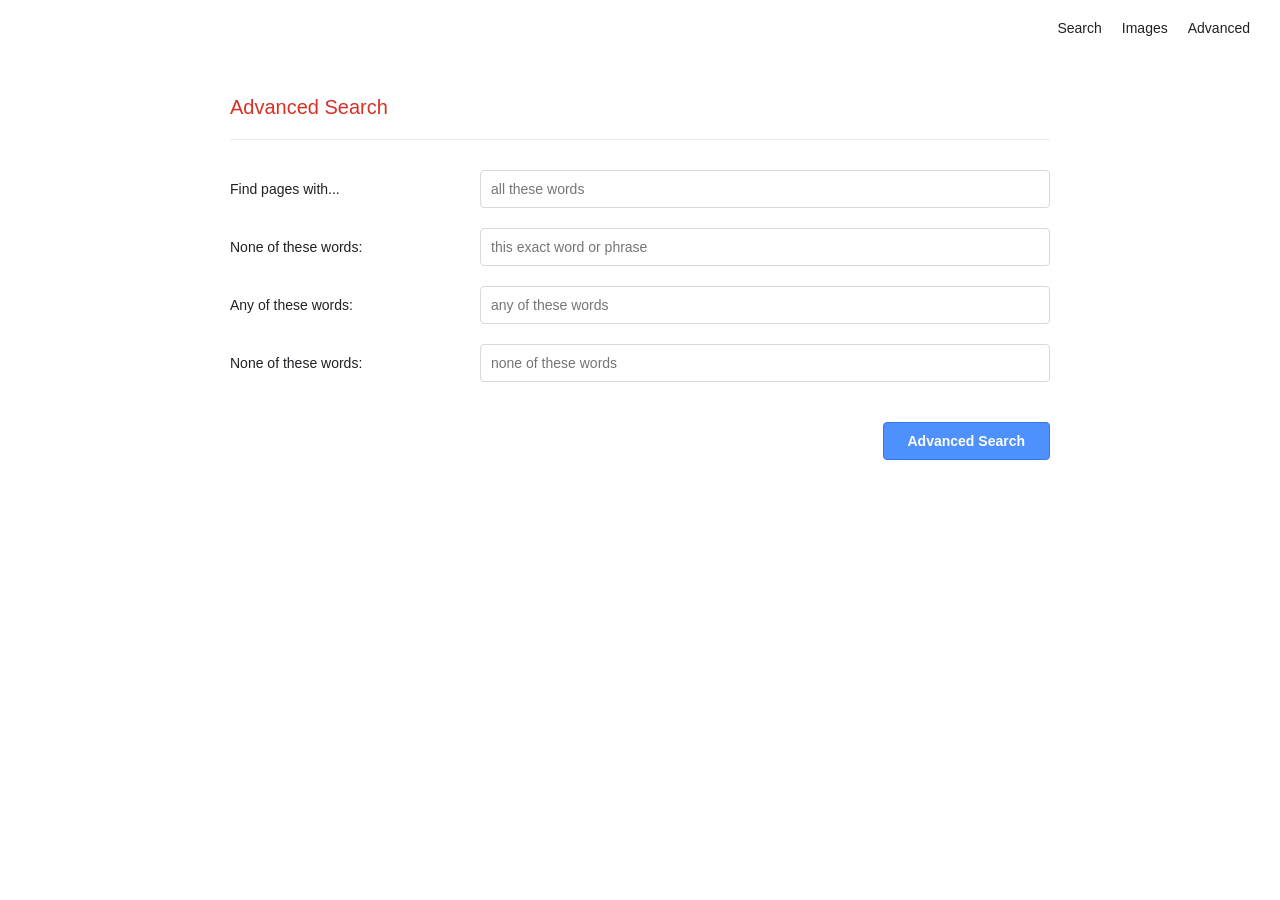
==== advanced.html @ 12ae6687 "CS50 Search Project" ====
<html>
<head>
    <meta charset="utf-8">
    <meta name="viewport" content="width=device-width, initial-scale=1.0">
    <title>Google Advanced Search</title>
    <link rel="stylesheet" href="style.css">
</head>
<body>
    <nav class="top-nav">
        <a href="index.html">Search</a>
        <a href="image.html">Images</a>
        <a href="advanced.html">Advanced</a>
    </nav>

    <div class="advanced-container">
        <h1 class="advanced-title">Advanced Search</h1>
        
        <form action="https://www.google.com/search" method="get" class="advanced-form">
            
            <div class="form-row">
                <label for="as_q">Find pages with...</label>
                <input type="text" name="as_q" id="as_q" placeholder="all these words">
            </div>
            
            <div class="form-row">
                <label for="as_epq">None of these words:</label>
                <input type="text" name="as_epq" id="as_epq" placeholder="this exact word or phrase">
            </div>

            <div class="form-row">
                <label for="as_oq">Any of these words:</label>
                <input type="text" name="as_oq" id="as_oq" placeholder="any of these words">
            </div>

            <div class="form-row">
                <label for="as_nq">None of these words:</label>
                <input type="text" name="as_nq" id="as_nq" placeholder="none of these words">
            </div>

            <div class="form-row submit-row">
                <button type="submit" class="advanced-btn">Advanced Search</button>
            </div>

        </form>
    </div>
</body>
</html>
---- style.css ----
* {
    margin: 0;
    padding: 0;
    box-sizing: border-box;
}

body {
    font-family: Arial, sans-serif;
    background-color: #fff;
    color: #202124;
    height: 100vh;
    display: flex;
    flex-direction: column;
}

.top-nav {
    display: flex;
    justify-content: flex-end;
    padding: 20px 30px;
    gap: 20px;
}

.top-nav a {
    text-decoration: none;
    color: #202124;
    font-size: 14px;
}

.top-nav a:hover {
    text-decoration: underline;
}

.main-content {
    flex: 1;
    display: flex;
    flex-direction: column;
    align-items: center;
    justify-content: center;
    margin-top: -100px; 
}

.logo {
    font-size: 90px;
    font-weight: bold;
    color: #4285F4; 
    letter-spacing: -3px;
    margin-bottom: 30px;
    user-select: none;
}

.search-form {
    display: flex;
    flex-direction: column;
    align-items: center;
    width: 100%;
    max-width: 584px;
}

.search-form input[type="text"] {
    width: 100%;
    padding: 14px 20px;
    border: 1px solid #dfe1e5;
    border-radius: 24px;
    font-size: 16px;
    outline: none;
    box-shadow: none;
    transition: all 0.2s;
}

.search-form input[type="text"]:hover {
    box-shadow: 0 1px 6px rgba(32,33,36,.28);
    border-color: rgba(223,225,229,0);
}

.search-form input[type="text"]:focus {
    box-shadow: 0 1px 6px rgba(32,33,36,.28);
    border-color: rgba(223,225,229,0);
}

.button-group {
    margin-top: 30px;
    display: flex;
    gap: 12px;
}

.button-group button {
    background-color: #f8f9fa;
    border: 1px solid #f8f9fa;
    border-radius: 4px;
    color: #3c4043;
    font-size: 14px;
    padding: 10px 24px;
    cursor: pointer;
    transition: all 0.2s;
}

.button-group button:hover {
    box-shadow: 0 1px 1px rgba(0,0,0,.1);
    border: 1px solid #dadce0;
    color: #202124;
}

.advanced-container {
    max-width: 900px;
    margin: 40px auto;
    padding: 0 40px;
    width: 100%;
}

.advanced-title {
    color: #d93025;
    font-size: 20px;
    font-weight: normal;
    border-bottom: 1px solid #ebebeb;
    padding-bottom: 20px;
    margin-bottom: 30px;
}

.advanced-form {
    display: flex;
    flex-direction: column;
    gap: 20px;
}

.form-row {
    display: flex;
    align-items: center;
}

.form-row label {
    width: 250px;
    font-size: 14px;
    color: #202124;
}

.form-row input[type="text"] {
    flex: 1;
    padding: 10px;
    border: 1px solid #d9d9d9;
    border-radius: 4px;
    font-size: 14px;
    outline: none;
}

.form-row input[type="text"]:focus {
    border-color: #4285f4;
}

.submit-row {
    justify-content: flex-end;
    margin-top: 20px;
}

.advanced-btn {
    background-color: #4d90fe;
    color: white;
    border: 1px solid #3079ed;
    padding: 10px 24px;
    border-radius: 4px;
    font-size: 14px;
    font-weight: bold;
    cursor: pointer;
}

.advanced-btn:hover {
    background-color: #357ae8;
}
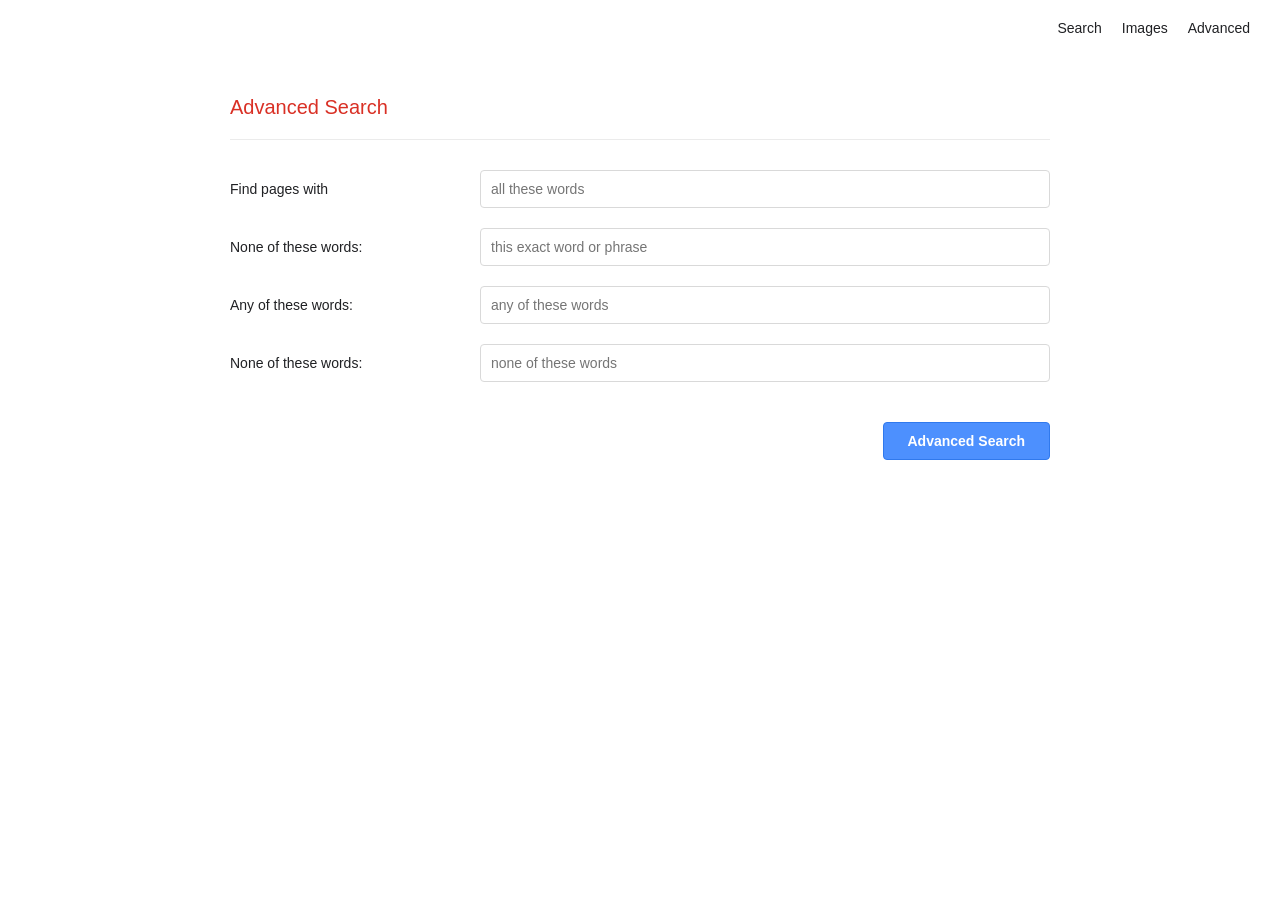
==== commit 6a6b187b: "Search Project" ====
--- a/advanced.html
+++ b/advanced.html
@@ -18,7 +18,7 @@
         <form action="https://www.google.com/search" method="get" class="advanced-form">
             
             <div class="form-row">
-                <label for="as_q">Find pages with...</label>
+                <label for="as_q">Find pages with</label>
                 <input type="text" name="as_q" id="as_q" placeholder="all these words">
             </div>
             
@@ -40,7 +40,6 @@
             <div class="form-row submit-row">
                 <button type="submit" class="advanced-btn">Advanced Search</button>
             </div>
-
         </form>
     </div>
 </body>
--- a/style.css
+++ b/style.css
@@ -42,7 +42,7 @@
 .logo {
     font-size: 90px;
     font-weight: bold;
-    color: #4285F4; 
+    color: #f93a7a; 
     letter-spacing: -3px;
     margin-bottom: 30px;
     user-select: none;
@@ -77,13 +77,13 @@
     border-color: rgba(223,225,229,0);
 }
 
-.button-group {
+.buttones-group {
     margin-top: 30px;
     display: flex;
     gap: 12px;
 }
 
-.button-group button {
+.buttones-group button {
     background-color: #f8f9fa;
     border: 1px solid #f8f9fa;
     border-radius: 4px;
@@ -94,7 +94,7 @@
     transition: all 0.2s;
 }
 
-.button-group button:hover {
+.buttones-group button:hover {
     box-shadow: 0 1px 1px rgba(0,0,0,.1);
     border: 1px solid #dadce0;
     color: #202124;
